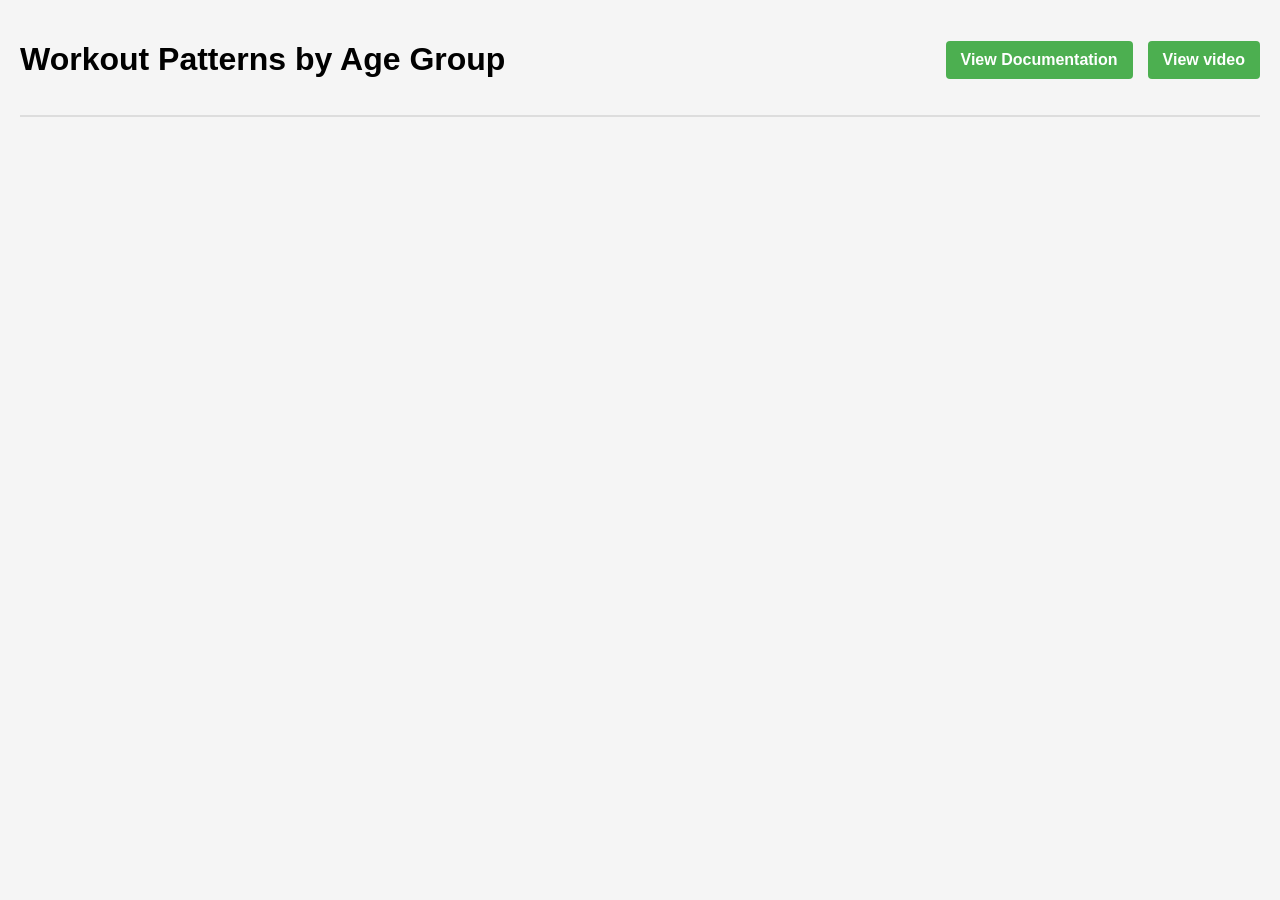
==== index.html @ d41a540e "Rename Index.html to index.html" ====
<!DOCTYPE html>
<html lang="en">
<head>
    <meta charset="UTF-8">
    <meta name="viewport" content="width=device-width, initial-scale=1.0">
    <title>Workout Visualization</title>
    <link rel="stylesheet" href="style.css">
    <script src="https://d3js.org/d3.v7.min.js"></script>
</head>
<body>
    <header>
        <h1>Workout Patterns by Age Group</h1>
        <div class="header-buttons">
            <a href="documentation.html" class="doc-link">View Documentation</a>
            <a href="https://www.youtube.com" target="_blank" class="youtube-link">View video</a>
        </div>
    </header>
    
    <div id="visualization-container">
        <!-- D3 visualization will go here -->
    </div>
    
    <script src="script.js"></script>
</body>
</html>
---- style.css ----
body {
    font-family: Arial, sans-serif;
    margin: 0;
    padding: 20px;
    background-color: #f5f5f5;
}

header {
    display: flex;
    justify-content: space-between;
    align-items: center;
    margin-bottom: 20px;
    padding-bottom: 15px;
    border-bottom: 2px solid #ddd;
}

.header-buttons {
    display: flex;
    gap: 15px;
}

.doc-link {
    background-color: #4CAF50;
    color: white;
    padding: 10px 15px;
    text-decoration: none;
    border-radius: 4px;
    font-weight: bold;
    transition: background-color 0.3s ease;
}

.doc-link:hover {
    background-color: #45a049;
    transform: translateY(-2px);
    box-shadow: 0 2px 4px rgba(0,0,0,0.2);
}

.youtube-link {
    background-color: #4CAF50;
    color: white;
    padding: 10px 15px;
    text-decoration: none;
    border-radius: 4px;
    font-weight: bold;
    transition: background-color 0.3s ease;
}

.youtube-link:hover {
    background-color: #45a049;
    transform: translateY(-2px);
    box-shadow: 0 2px 4px rgba(0,0,0,0.2);
}

.age-bar:hover {
    fill: #ff7f0e;
    cursor: pointer;
}

#details-container {
    margin-top: 20px;
    padding: 20px;
    background-color: white;
    border-radius: 8px;
    box-shadow: 0 2px 4px rgba(0,0,0,0.1);
}

.exercise-table {
    width: 100%;
    border-collapse: collapse;
    margin-top: 15px;
}

.exercise-table th, .exercise-table td {
    border: 1px solid #ddd;
    padding: 12px;
    text-align: left;
}

.exercise-table th {
    background-color: #f2f2f2;
    font-weight: bold;
}

.exercise-table tr:nth-child(even) {
    background-color: #f9f9f9;
}

.exercise-table tr:hover {
    background-color: #f0f0f0;
}

button {
    background-color: #008CBA;
    color: white;
    padding: 10px 20px;
    border: none;
    border-radius: 4px;
    cursor: pointer;
    margin-bottom: 15px;
    font-size: 14px;
    transition: background-color 0.3s ease;
}

button:hover {
    background-color: #007B9A;
    transform: translateY(-1px);
    box-shadow: 0 2px 4px rgba(0,0,0,0.2);
}

.documentation-content {
    max-width: 800px;
    margin: 0 auto;
    background-color: white;
    padding: 30px;
    border-radius: 8px;
    box-shadow: 0 2px 4px rgba(0,0,0,0.1);
}

.documentation-content section {
    margin-bottom: 40px;
}

.documentation-content h2 {
    color: #333;
    border-bottom: 2px solid #4CAF50;
    padding-bottom: 10px;
}

.documentation-content h3 {
    color: #555;
}

.bar-label {
    font-size: 12px;
    font-weight: bold;
}

.summary-stats {
    margin-top: 20px;
    padding: 15px;
    background-color: #f8f9fa;
    border-radius: 5px;
}

.summary-stats h3 {
    color: #333;
    margin-top: 0;
}

.summary-stats p {
    margin: 8px 0;
    color: #555;
}

/* Responsive design for smaller screens */
@media (max-width: 768px) {
    header {
        flex-direction: column;
        gap: 15px;
        text-align: center;
    }
    
    .header-buttons {
        justify-content: center;
    }
    
    body {
        padding: 10px;
    }
}
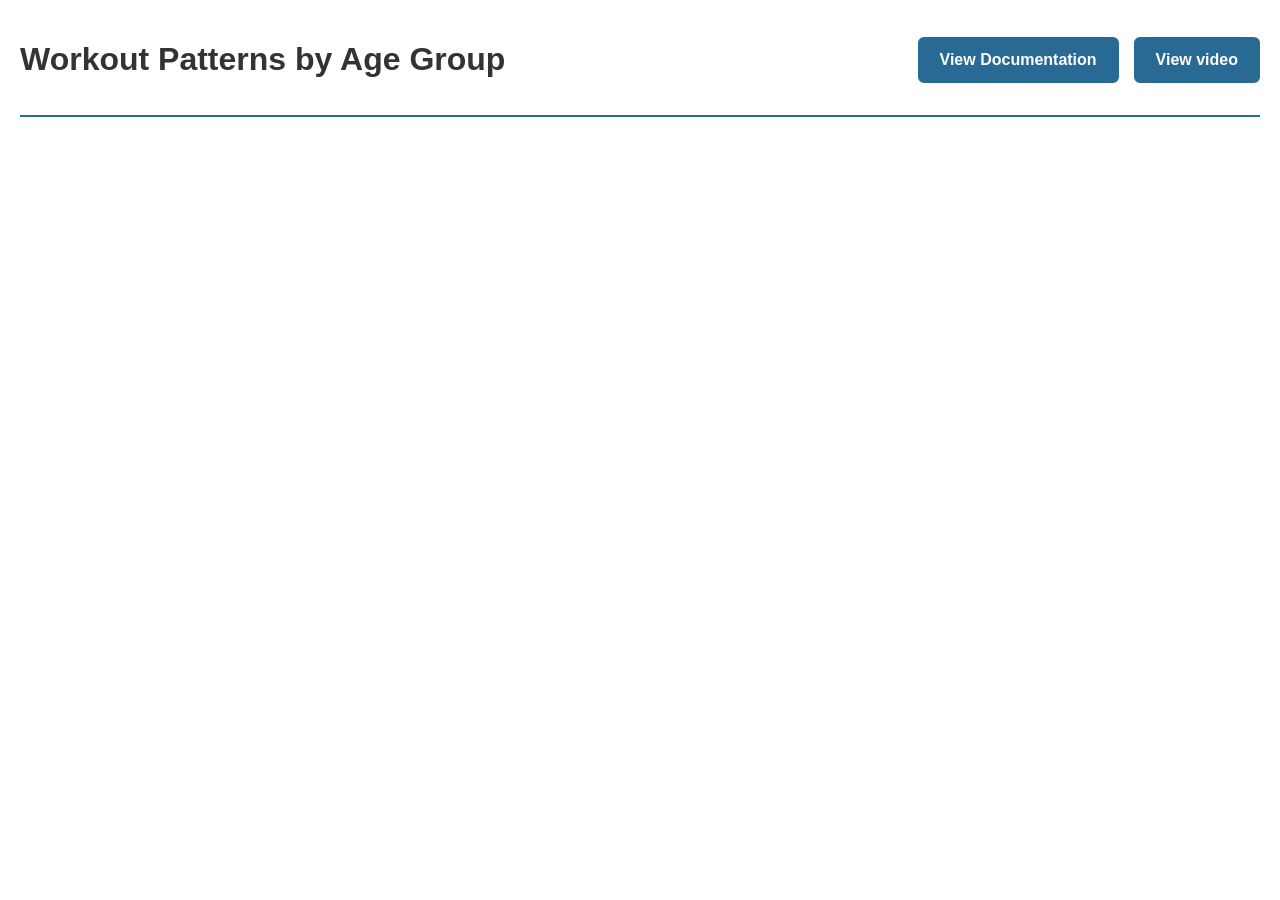
==== commit 76b07447: "Update index.html" ====
--- a/index.html
+++ b/index.html
@@ -12,7 +12,7 @@
         <h1>Workout Patterns by Age Group</h1>
         <div class="header-buttons">
             <a href="documentation.html" class="doc-link">View Documentation</a>
-            <a href="https://www.youtube.com" target="_blank" class="youtube-link">View video</a>
+            <a href="https://youtu.be/O-ch534Zdmc" target="_blank" class="youtube-link">View video</a>
         </div>
     </header>
     
--- a/style.css
+++ b/style.css
@@ -2,7 +2,8 @@
     font-family: Arial, sans-serif;
     margin: 0;
     padding: 20px;
-    background-color: #f5f5f5;
+    background-color: white;
+    color: #333;
 }
 
 header {
@@ -11,7 +12,7 @@
     align-items: center;
     margin-bottom: 20px;
     padding-bottom: 15px;
-    border-bottom: 2px solid #ddd;
+    border-bottom: 2px solid #296A94;
 }
 
 .header-buttons {
@@ -19,92 +20,92 @@
     gap: 15px;
 }
 
-.doc-link {
-    background-color: #4CAF50;
+.doc-link, .youtube-link {
+    background-color: #296A94;
     color: white;
-    padding: 10px 15px;
+    padding: 12px 20px;
     text-decoration: none;
-    border-radius: 4px;
-    font-weight: bold;
-    transition: background-color 0.3s ease;
-}
-
-.doc-link:hover {
-    background-color: #45a049;
+    border-radius: 6px;
+    font-weight: bold;
+    transition: all 0.3s ease;
+    border: 2px solid #296A94;
+}
+
+.doc-link:hover, .youtube-link:hover {
+    background-color: #FFBF3B;
+    color: #333;
     transform: translateY(-2px);
-    box-shadow: 0 2px 4px rgba(0,0,0,0.2);
-}
-
-.youtube-link {
-    background-color: #4CAF50;
-    color: white;
-    padding: 10px 15px;
-    text-decoration: none;
-    border-radius: 4px;
-    font-weight: bold;
-    transition: background-color 0.3s ease;
-}
-
-.youtube-link:hover {
-    background-color: #45a049;
-    transform: translateY(-2px);
-    box-shadow: 0 2px 4px rgba(0,0,0,0.2);
+    box-shadow: 0 4px 8px rgba(255, 191, 59, 0.3);
+    border-color: #FFBF3B;
 }
 
 .age-bar:hover {
-    fill: #ff7f0e;
+    fill: #FFBF3B;
     cursor: pointer;
 }
 
 #details-container {
     margin-top: 20px;
-    padding: 20px;
-    background-color: white;
+    padding: 25px;
+    background-color: #f8f9fa;
     border-radius: 8px;
     box-shadow: 0 2px 4px rgba(0,0,0,0.1);
+    color: #333;
+    border: 1px solid #ddd;
 }
 
 .exercise-table {
     width: 100%;
     border-collapse: collapse;
     margin-top: 15px;
+    color: #333;
 }
 
 .exercise-table th, .exercise-table td {
     border: 1px solid #ddd;
     padding: 12px;
     text-align: left;
+    color: #333;
 }
 
 .exercise-table th {
-    background-color: #f2f2f2;
-    font-weight: bold;
+    background-color: #296A94;
+    font-weight: bold;
+    color: white;
 }
 
 .exercise-table tr:nth-child(even) {
     background-color: #f9f9f9;
 }
 
+.exercise-table tr:nth-child(odd) {
+    background-color: white;
+}
+
 .exercise-table tr:hover {
     background-color: #f0f0f0;
 }
 
 button {
-    background-color: #008CBA;
+    background-color: #296A94;
     color: white;
-    padding: 10px 20px;
+    padding: 12px 24px;
     border: none;
-    border-radius: 4px;
+    border-radius: 6px;
     cursor: pointer;
     margin-bottom: 15px;
     font-size: 14px;
-    transition: background-color 0.3s ease;
+    font-weight: bold;
+    transition: all 0.3s ease;
+    border: 2px solid #296A94;
 }
 
 button:hover {
-    background-color: #007B9A;
-    transform: translateY(-1px);
-    box-shadow: 0 2px 4px rgba(0,0,0,0.2);
+    background-color: #FFBF3B;
+    color: #333;
+    transform: translateY(-2px);
+    box-shadow: 0 4px 8px rgba(255, 191, 59, 0.3);
+    border-color: #FFBF3B;
 }
 
 .documentation-content {
@@ -114,6 +115,8 @@
     padding: 30px;
     border-radius: 8px;
     box-shadow: 0 2px 4px rgba(0,0,0,0.1);
+    color: #333;
+    border: 1px solid #ddd;
 }
 
 .documentation-content section {
@@ -122,34 +125,56 @@
 
 .documentation-content h2 {
     color: #333;
-    border-bottom: 2px solid #4CAF50;
+    border-bottom: 2px solid #296A94;
     padding-bottom: 10px;
 }
 
 .documentation-content h3 {
-    color: #555;
+    color: #296A94;
 }
 
 .bar-label {
     font-size: 12px;
     font-weight: bold;
+    fill: #333;
 }
 
 .summary-stats {
     margin-top: 20px;
-    padding: 15px;
+    padding: 20px;
     background-color: #f8f9fa;
-    border-radius: 5px;
+    border-radius: 8px;
+    border: 1px solid #ddd;
+    color: #333;
 }
 
 .summary-stats h3 {
-    color: #333;
+    color: #296A94;
     margin-top: 0;
+    border-bottom: 1px solid #296A94;
+    padding-bottom: 10px;
 }
 
 .summary-stats p {
-    margin: 8px 0;
-    color: #555;
+    margin: 10px 0;
+    color: #333;
+    font-size: 14px;
+}
+
+/* Chart text styling */
+text {
+    fill: #333;
+}
+
+/* Axis styling */
+.axis path,
+.axis line {
+    stroke: #75D3FA;
+}
+
+.axis text {
+    fill: #333;
+    font-size: 12px;
 }
 
 /* Responsive design for smaller screens */
@@ -162,9 +187,33 @@
     
     .header-buttons {
         justify-content: center;
+        flex-wrap: wrap;
     }
     
     body {
-        padding: 10px;
-    }
-}+        padding: 15px;
+    }
+    
+    .doc-link, .youtube-link {
+        padding: 10px 16px;
+        font-size: 14px;
+    }
+}
+
+/* Custom scrollbar for webkit browsers */
+::-webkit-scrollbar {
+    width: 8px;
+}
+
+::-webkit-scrollbar-track {
+    background: #f1f1f1;
+}
+
+::-webkit-scrollbar-thumb {
+    background: #296A94;
+    border-radius: 4px;
+}
+
+::-webkit-scrollbar-thumb:hover {
+    background: #FFBF3B;
+}
